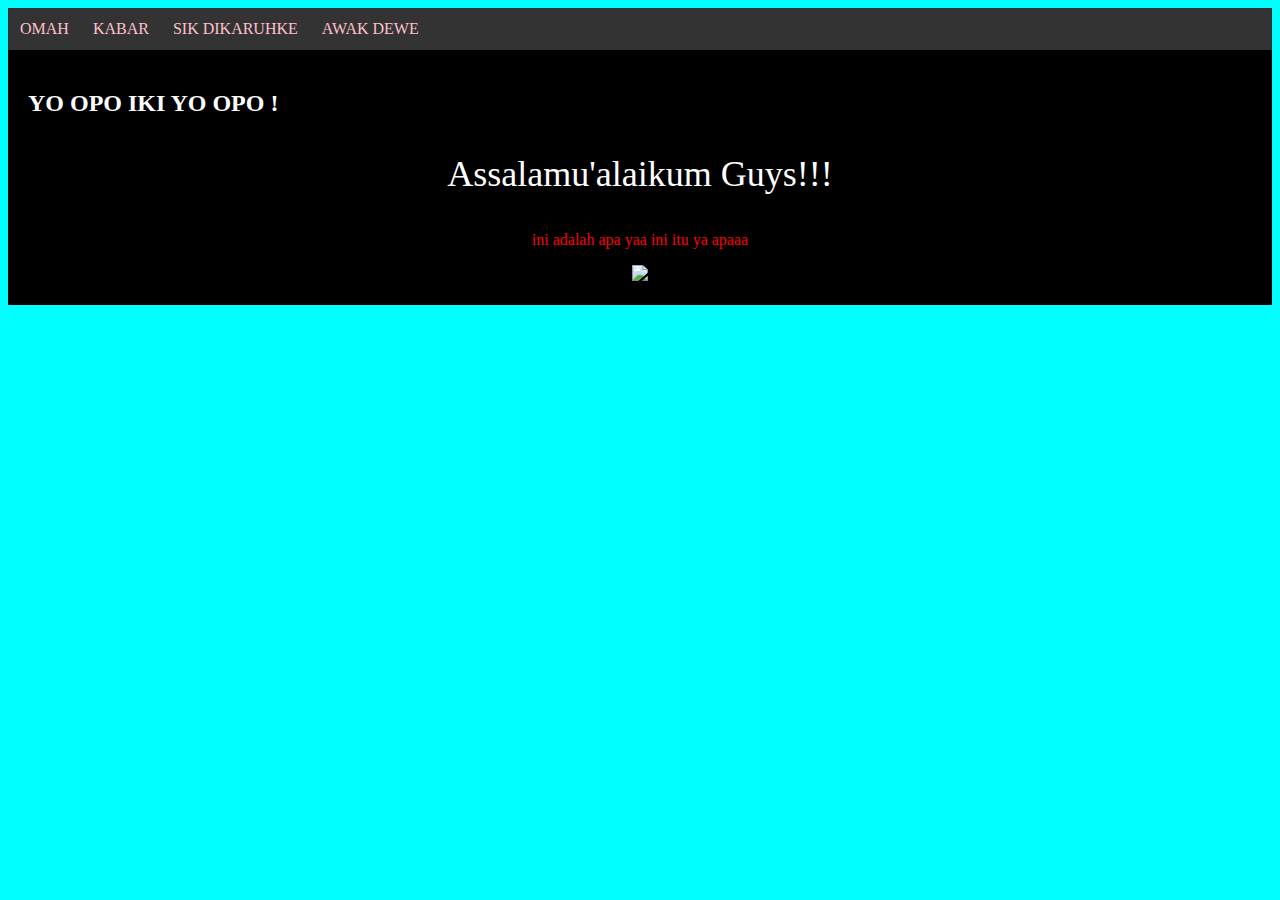
==== index.html @ 5954a961 "update index.html" ====
<!DOCTYPE html>
<html>
 <head>
 <style>
ul {
    list-style-type: none;
    margin: 0;
    padding: 0;
    overflow: hidden;
    background-color: #333333;
}

li {
    float: left;
}

li a {
    display: block;
    color: pink;
    text-align: center;
    padding: 12px;
    text-decoration: none;
}

li a:hover {
    background-color: cyan;
}
</style>
</head>
<body>

<ul>
  <li><a href="www.google.com">OMAH</a></li>
  <li><a href="www.youtube.com">KABAR</a></li>
  <li><a href="www.gmail.com">SIK DIKARUHKE</a></li>
  <li><a href="www.kbagi.com">AWAK DEWE</a></li>
</ul>
<body bgcolor="cyan">
 <div style="background-color:black;color:white;padding:20px;">
  <h2 align:center> YO OPO IKI YO OPO !</h2>
  <p style="font-size:36px;" align=center>Assalamu'alaikum Guys!!!</p>
  <p style="color:red;" "font-size:24px;" align=center> ini adalah apa yaa
    ini itu
    ya apaaa
</p>
  <center> <img src="https://raw.githubusercontent.com/marufan014/marufan014.github.io/master/yoo.JPG"> </center>
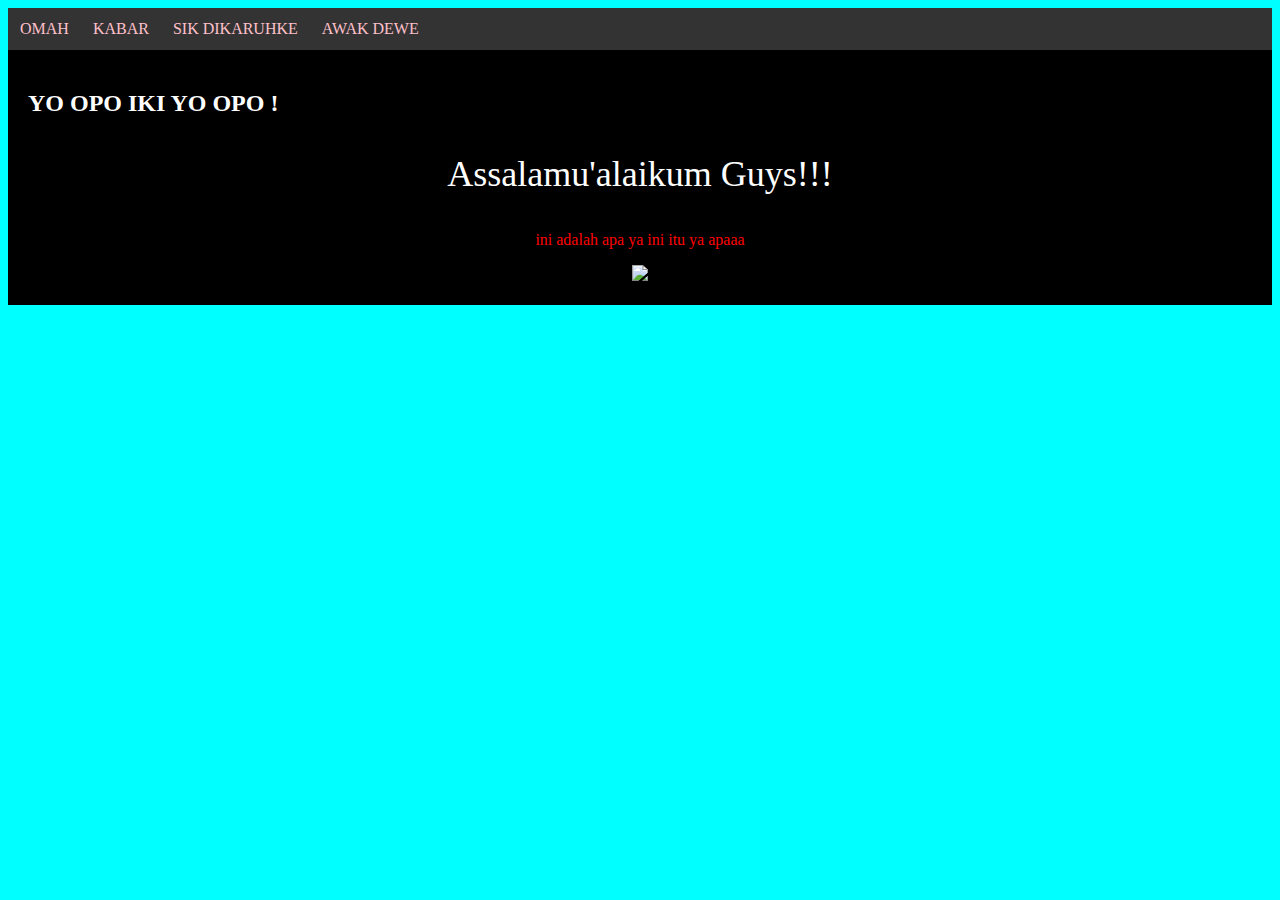
==== commit 95e9322e: "Update index.html" ====
--- a/index.html
+++ b/index.html
@@ -30,7 +30,7 @@
 <body>
 
 <ul>
-  <li><a href="www.google.com">OMAH</a></li>
+  <li><a href="https://www.w3schools.com">OMAH</a></li>
   <li><a href="www.youtube.com">KABAR</a></li>
   <li><a href="www.gmail.com">SIK DIKARUHKE</a></li>
   <li><a href="www.kbagi.com">AWAK DEWE</a></li>
@@ -38,8 +38,8 @@
 <body bgcolor="cyan">
  <div style="background-color:black;color:white;padding:20px;">
   <h2 align:center> YO OPO IKI YO OPO !</h2>
-  <p style="font-size:36px;" align=center>Assalamu'alaikum Guys!!!</p>
-  <p style="color:red;" "font-size:24px;" align=center> ini adalah apa yaa
+  <p style="font-size:36px;" align=center> Assalamu'alaikum Guys!!!</p>
+  <p style="color:red;" "font-size:24px;" align=center> ini adalah apa ya
     ini itu
     ya apaaa
 </p>
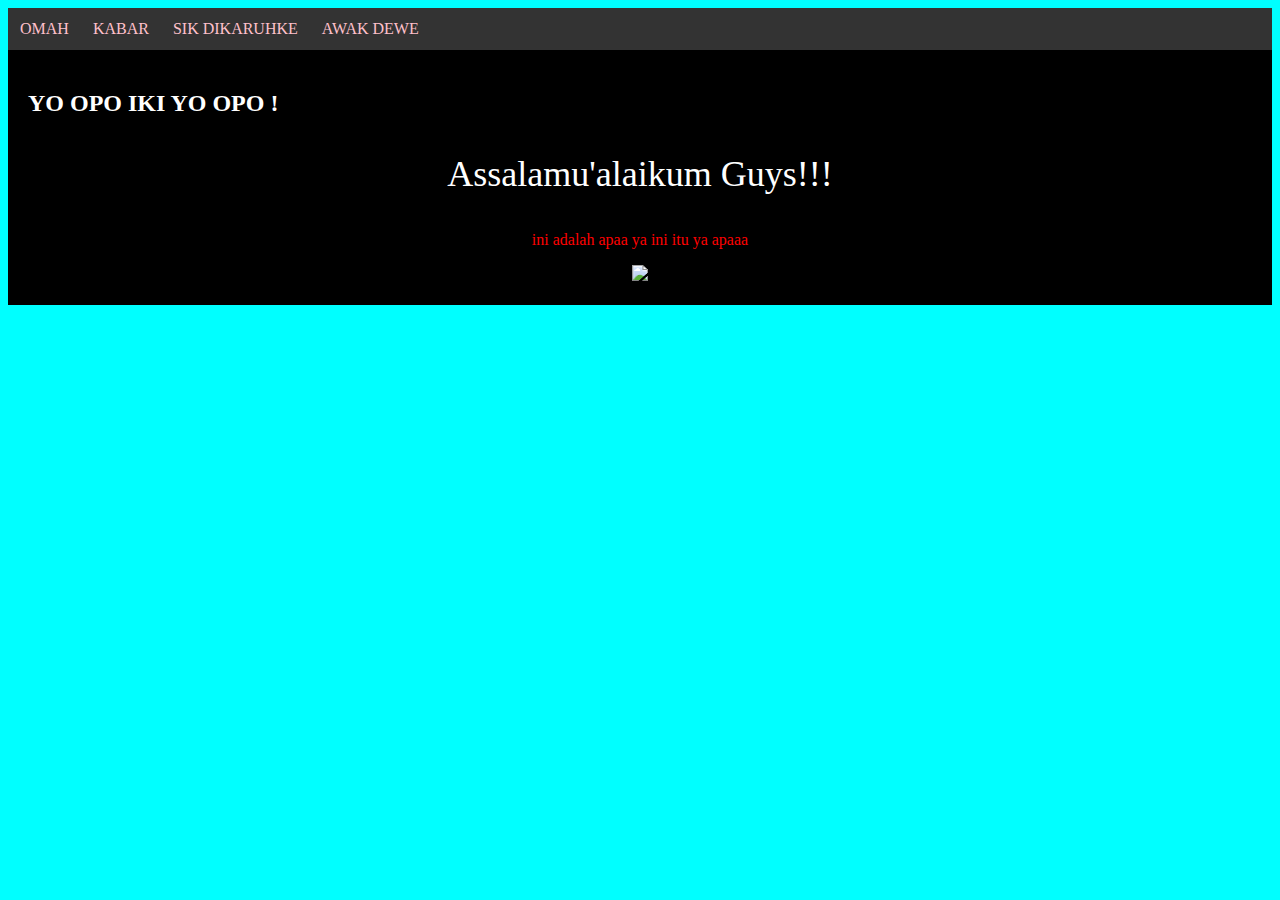
==== commit b001a2fb: "Update index.html" ====
--- a/index.html
+++ b/index.html
@@ -30,16 +30,16 @@
 <body>
 
 <ul>
-  <li><a href="https://www.w3schools.com">OMAH</a></li>
-  <li><a href="www.youtube.com">KABAR</a></li>
-  <li><a href="www.gmail.com">SIK DIKARUHKE</a></li>
-  <li><a href="www.kbagi.com">AWAK DEWE</a></li>
+  <li><a href="https://www.google.com">OMAH</a></li>
+  <li><a href="https://www.youtube.com">KABAR</a></li>
+  <li><a href="https://www.gmail.com">SIK DIKARUHKE</a></li>
+  <li><a href="http://www.kbagi.com">AWAK DEWE</a></li>
 </ul>
 <body bgcolor="cyan">
  <div style="background-color:black;color:white;padding:20px;">
   <h2 align:center> YO OPO IKI YO OPO !</h2>
   <p style="font-size:36px;" align=center> Assalamu'alaikum Guys!!!</p>
-  <p style="color:red;" "font-size:24px;" align=center> ini adalah apa ya
+  <p style="color:red;" "font-size:24px;" align=center> ini adalah apaa ya
     ini itu
     ya apaaa
 </p>
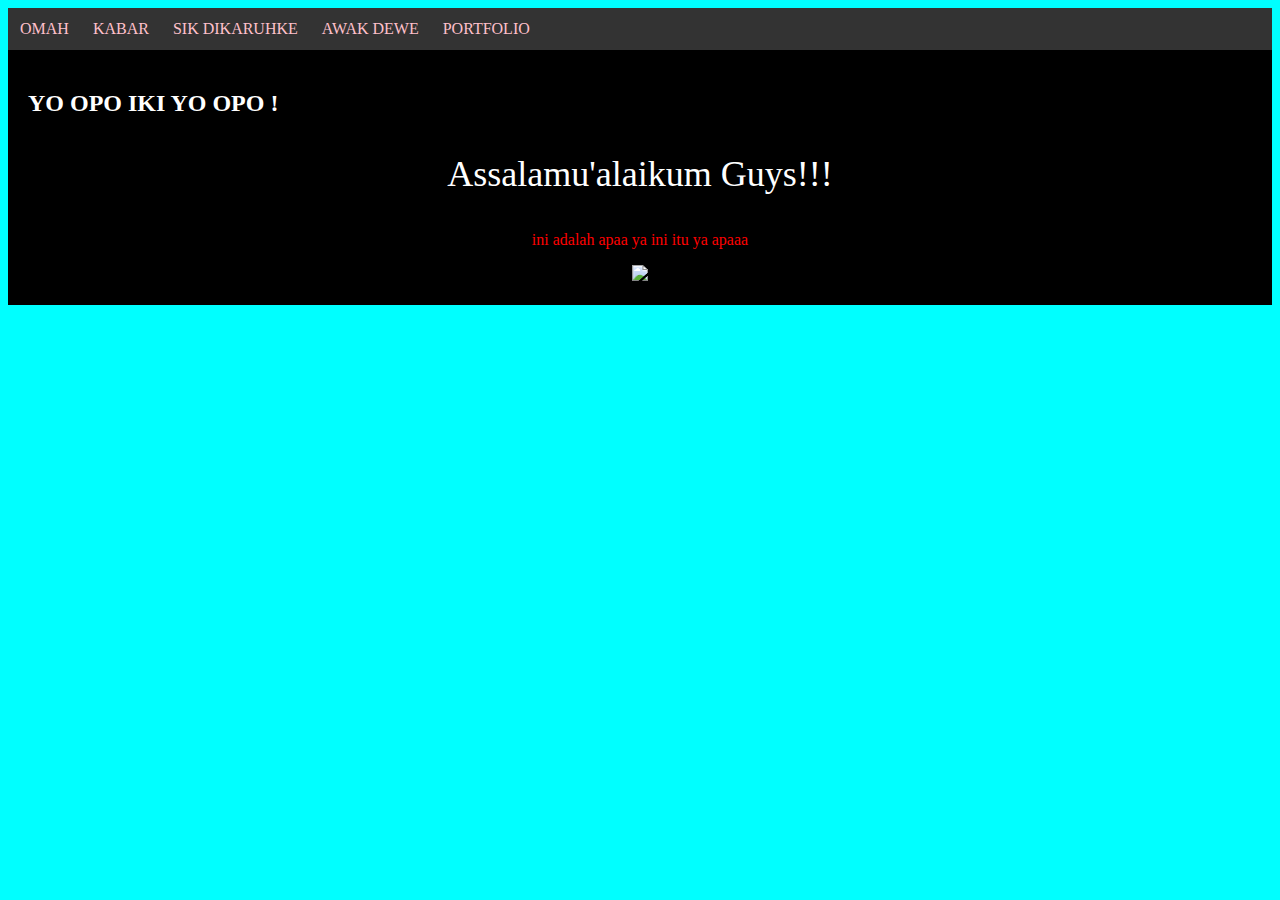
==== commit 4a849f3e: "Update index.html" ====
--- a/index.html
+++ b/index.html
@@ -33,7 +33,8 @@
   <li><a href="https://www.google.com">OMAH</a></li>
   <li><a href="https://www.youtube.com">KABAR</a></li>
   <li><a href="https://www.gmail.com">SIK DIKARUHKE</a></li>
-  <li><a href="http://www.kbagi.com">AWAK DEWE</a></li>
+ <li><a href="http://www.kbagi.com">AWAK DEWE</a></li>
+  <li><a href="https://marufan014.github.io/portfolio">PORTFOLIO</a></li>
 </ul>
 <body bgcolor="cyan">
  <div style="background-color:black;color:white;padding:20px;">
